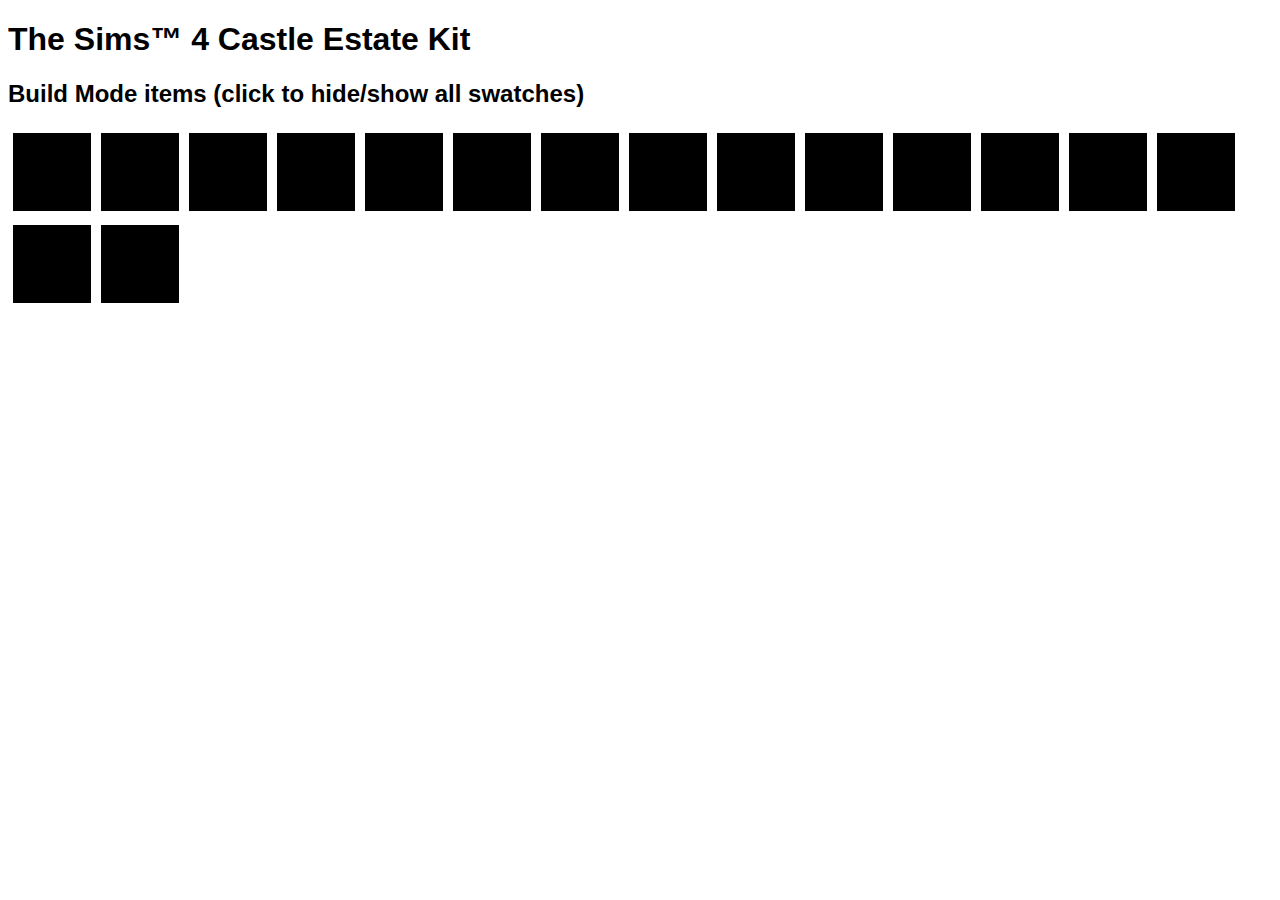
==== sp47.html @ 9efd9700 "add latest DLCs" ====
<!doctype html>
<html>
<head>
<meta charset="utf-8">
<style>
.item {
  border-top: 1px solid;
  border-bottom: 1px solid;
}
.item.collapsed {
  display: inline-block;
  border: 0;
}
.item:not(.collapsed) {
  padding-left: 50px;
}

.item > canvas {
  margin: 5px;
}
.item.collapsed > canvas {
  display: none;
}
.item.collapsed > canvas:first-child {
  display: unset;
}

canvas:not(.loaded) {
  background: black;
}
.bb canvas:not(.loaded) {
  width: 78px;
  height: 78px;
}
.cas canvas:not(.loaded) {
  width: 104px;
  height: 148px;
}
</style>
<title>The Sims™ 4 Castle Estate Kit</title></head>
<body style="font-family: benton, sans-serif">
<script type="text/javascript">
const json_path = "sp47.json";
</script>
<script src="common.js"></script>
</body>
</html>
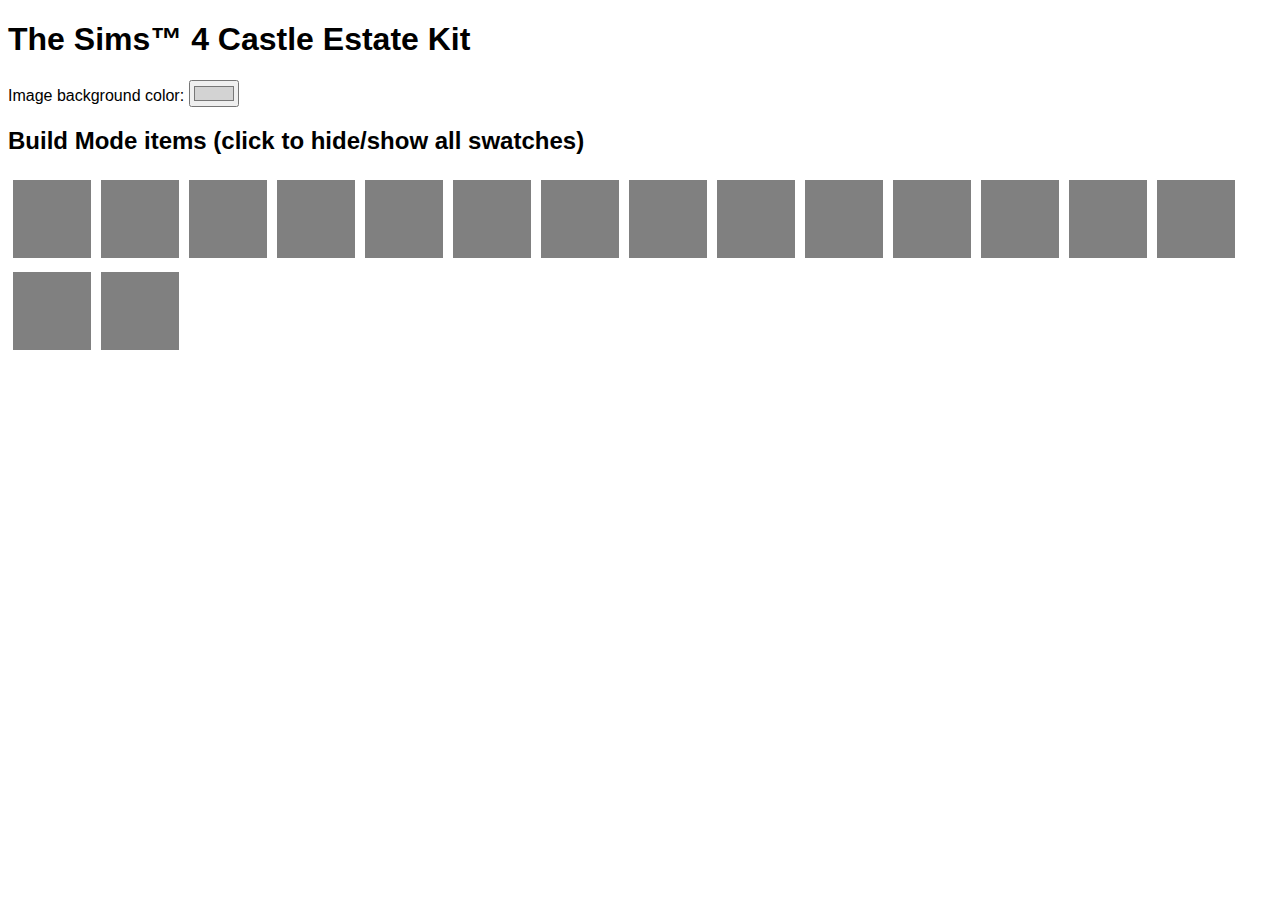
==== commit 6bd7d245: "make it mobile friendlier" ====
--- a/sp47.html
+++ b/sp47.html
@@ -1,42 +1,9 @@
 <!doctype html>
 <html>
 <head>
+<meta name="viewport" content="width=device-width, initial-scale=1, shrink-to-fit=no">
 <meta charset="utf-8">
-<style>
-.item {
-  border-top: 1px solid;
-  border-bottom: 1px solid;
-}
-.item.collapsed {
-  display: inline-block;
-  border: 0;
-}
-.item:not(.collapsed) {
-  padding-left: 50px;
-}
-
-.item > canvas {
-  margin: 5px;
-}
-.item.collapsed > canvas {
-  display: none;
-}
-.item.collapsed > canvas:first-child {
-  display: unset;
-}
-
-canvas:not(.loaded) {
-  background: black;
-}
-.bb canvas:not(.loaded) {
-  width: 78px;
-  height: 78px;
-}
-.cas canvas:not(.loaded) {
-  width: 104px;
-  height: 148px;
-}
-</style>
+<link rel="stylesheet" href="style.css">
 <title>The Sims™ 4 Castle Estate Kit</title></head>
 <body style="font-family: benton, sans-serif">
 <script type="text/javascript">
--- a/style.css
+++ b/style.css
@@ -0,0 +1,38 @@
+:root {
+  --bg-color: #d3d3d3;
+}
+
+.item {
+  border-top: 1px solid;
+  border-bottom: 1px solid;
+}
+.item.collapsed {
+  display: inline-block;
+  border: 0;
+}
+.item:not(.collapsed) {
+  padding-left: 50px;
+}
+
+.item > canvas {
+  margin: 5px;
+  background: var(--bg-color);
+}
+.item.collapsed > canvas {
+  display: none;
+}
+.item.collapsed > canvas.main {
+  display: unset;
+}
+
+canvas:not(.loaded) {
+  background: grey;
+}
+.bb canvas:not(.loaded) {
+  width: 78px;
+  height: 78px;
+}
+.cas canvas:not(.loaded) {
+  width: 104px;
+  height: 148px;
+}
